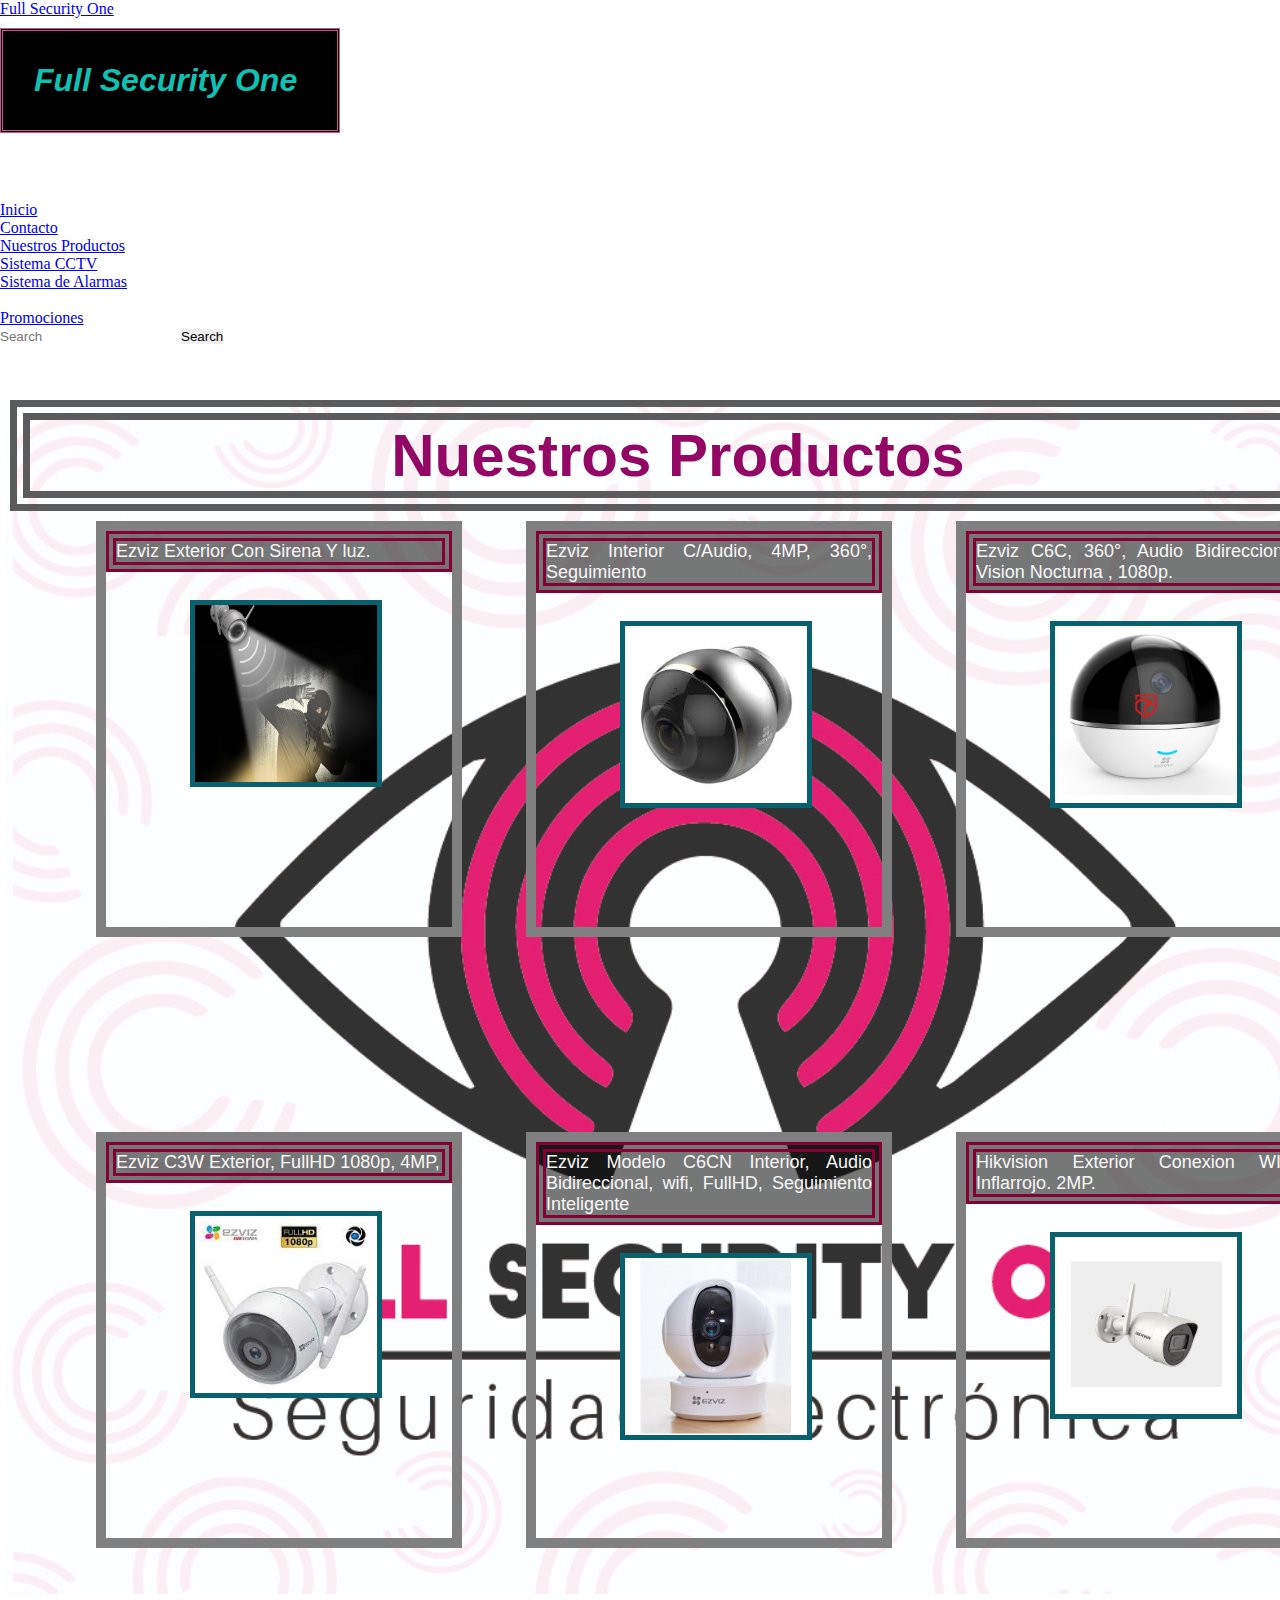
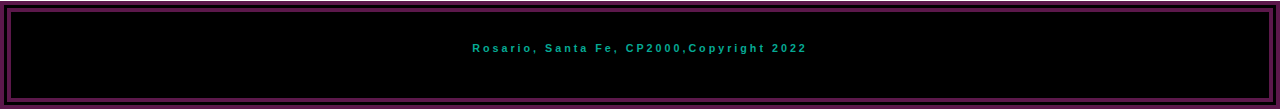
==== secciones/sistemacctv.html @ e212d9ba "nuevorepositorio" ====
<!DOCTYPE html>
<html lang="en">
<head>
    <meta charset="UTF-8">
    <meta http-equiv="X-UA-Compatible" content="IE=edge">
    <meta name="viewport" content="width=device-width, initial-scale=1.0">
    
    <link href="https://cdn.jsdelivr.net/npm/bootstrap@5.1.3/dist/css/bootstrap.min.css" rel="stylesheet" integrity="sha384-1BmE4kWBq78iYhFldvKuhfTAU6auU8tT94WrHftjDbrCEXSU1oBoqyl2QvZ6jIW3" crossorigin="anonymous">

    <link rel="stylesheet" href="../estilos/style.css">
    
    <title>Sistema Cctv</title>
</head>
<body>
   
 <!--bootstrap navbar-->
    <nav class="navbar navbar-light bg-light fixed-top">
        <div class="container-fluid">
          <a class="navbar-brand" href="../index.html">Full Security One</a>
          <button class="navbar-toggler" type="button" data-bs-toggle="offcanvas" data-bs-target="#offcanvasNavbar" aria-controls="offcanvasNavbar">
            <span class="navbar-toggler-icon"></span>
          </button>
          <div class="offcanvas offcanvas-end" tabindex="-1" id="offcanvasNavbar" aria-labelledby="offcanvasNavbarLabel">
            <div class="offcanvas-header">
              <h5 class="offcanvas-title" id="offcanvasNavbarLabel">Full Security One</h5>
              <button type="button" class="btn-close text-reset" data-bs-dismiss="offcanvas" aria-label="Close"></button>
            </div>
            <div class="offcanvas-body">
              <ul class="navbar-nav justify-content-end flex-grow-1 pe-3">
                <li class="nav-item">
                  <a class="nav-link active" aria-current="page" href="../index.html">Inicio</a>
                </li>
                <li class="nav-item">
                  <a class="nav-link" href="./contacto.html">Contacto</a>
                </li>
                <li class="nav-item dropdown">
                  <a class="nav-link dropdown-toggle" href="#" id="offcanvasNavbarDropdown" role="button" data-bs-toggle="dropdown" aria-expanded="false">
                    Nuestros Productos
                  </a>
                  <ul class="dropdown-menu" aria-labelledby="offcanvasNavbarDropdown">
                    <li><a class="dropdown-item" href="../secciones/sistemacctv.html">Sistema CCTV</a></li>
                    <li><a class="dropdown-item" href="../secciones/sistemaalarmas.html">Sistema de Alarmas</a></li>
                    <li>
                      <hr class="dropdown-divider">
                    </li>
                    <li><a class="dropdown-item" href="../secciones/promociones.html">Promociones</a></li>
                  </ul>
                </li>
              </ul>
              <form class="d-flex">
                <input class="form-control me-2" type="search" placeholder="Search" aria-label="Search">
                <button class="btn btn-outline-success" type="submit">Search</button>
              </form>
            </div>
          </div>
        </div>
      </nav>
      
</section>
        </header>
    </div>
    
    
    <!-- contenedor padre-->
     <div class="grilla">
    <header class= "header">
      
 </div>

 <section class="galeria-grid">
     <h1 class="productos"> Nuestros Productos</h1>

              <section class="padre">

        



 <div class="imaGenes">

                 <p class="parrafOscam"> Ezviz Exterior Con Sirena Y luz. </p> 

                <img src="../img/ezvizexterior.jpeg" alt=""> 
       
 </div>
    <div class="imaGenes">

        <p class="parrafOscam"> Ezviz Interior C/Audio, 4MP, 360°, Seguimiento</p> 
      
        <img src="../img/ezvizblack.jpg" alt="">

    </div>

    <div class="imaGenes">
                <p class="parrafOscam"> Ezviz C6C, 360°, Audio Bidireccional, Vision Nocturna , 1080p.
                  </p>
            <img src="../img/ezvizesfera.jpg" alt="">
    </div>

    <div class="imaGenes">
        <p class="parrafOscam"> Ezviz C3W Exterior, FullHD 1080p, 4MP, </p>
        <img src="../img/ezvizexterior.jpg" alt="">

    </div>

    <div class="imaGenes" >
        <p class="parrafOscam"> Ezviz Modelo C6CN Interior, Audio Bidireccional, wifi, FullHD, Seguimiento Inteligente </p>
        <img src="../img/ezviz-c6cn.jpg" alt="">
    </div>

        <div class="imaGenes">
            <p class="parrafOscam"> Hikvision Exterior Conexion WIFI, Inflarrojo. 2MP. </p>
            <img src="../img/hikvision.jpg" alt="">
        </div>

     </section>
    
    </section>
</div>
    </main>
        
             
             <section class="footmedia">
                <footer class="footer">
                    <!-- iconos de redes sociales-->
                    <!--dias de trabajos /horarios-->
                    <!-- ubicacion de lugar--->
                    <h6> Rosario, Santa Fe, CP2000,Copyright 2022</h6>

                </footer>
            </section>
            </div>
            <script src="https://cdn.jsdelivr.net/npm/bootstrap@5.1.3/dist/js/bootstrap.bundle.min.js" integrity="sha384-ka7Sk0Gln4gmtz2MlQnikT1wXgYsOg+OMhuP+IlRH9sENBO0LRn5q+8nbTov4+1p" crossorigin="anonymous"></script>
</body>

</html>
---- estilos/style.css ----
@import url('https://fonts.googleapis.com/css2?family=B612:ital@1&family=Orelega+One&display=swap');

*{
  padding: 0;
  margin: 0;
  border: 0;

  }*
      /* selector-propiedad- valor */

 /* .header {    
 display: flex;
 flex-direction: row;
 justify-content: center;
 padding: 8px;
 height: 50px;
 margin-top: 3px;
 background-color:  rgb(116, 6, 79);  
 text-align:center;
 font-size: x-large;
 font-family:'Lucida Sans', 'Lucida Sans Regular', 'Lucida Grande', 'Lucida Sans Unicode', Geneva, Verdana, sans-serif;  
 border: 5px rgb(255, 255, 255) solid;
 position:static;
 top: 10px;
 letter-spacing: 3px;
  }      
            
nav{
  display: flex;
  align-items: center;
}
ul{
  display: flex;
  justify-content: center;
  }
 */
  .principal {
 background-image: url("../img/logofondonegro.jpg");
 background-repeat: no-repeat;
 background-size: cover;
 height: 1419px;
 }
 /*.formPosition{
   margin-bottom: -310px;
 }*/
 .promoCiones{
  background-image: url("../img/logofondonegro.jpg");
  background-repeat: no-repeat;
  background-size: cover;
  height: 1500px;

 }

 /*ul li a{
                color:rgb(0, 0, 0);
       font-weight: bold;
       padding: 10px;
       margin-bottom: 3px;
                     }*/
                          
 /* ul li{
        display:contents;
       }*/

   h1, .sistemaAlarmas{
      padding: 1px;
      margin: 64px 5px 10px;
      color: rgb(146, 8, 100);
      font-size: 60px;
      font-weight: bold;
      font-family: -apple-system, BlinkMacSystemFont, 'Segoe UI', Roboto, Oxygen, Ubuntu, Cantarell, 'Open Sans', 'Helvetica Neue', sans-serif;
       text-align: center;
       border: 20px double rgb(92, 91, 91); 
        }
               
     h2{ 
         color:  rgb(16, 193, 177);
          font-family: 'Courier New', Courier, monospace;
          font-style: italic;
          font-weight: bold;
          text-align: center;
     
                    }
      .parrafito{
        color: rgb(177, 0, 74);          
        font-family:'Gill Sans', 'Gill Sans MT', Calibri, 'Trebuchet MS', sans-serif;
        text-align: center  ; 
                  font-size: larger;
        justify-content:space-between;
        margin:87px
         }
         
       .bodyalarmas{
          background-image: url("../img/logofondonegro.jpg");
          background-repeat: no-repeat;
          background-size: cover;
          height: 1200px;
          }
          
        
         .seguridadUno{
          padding: 10px;
          margin-left: 10px;
          margin-right: 10px;
          margin-bottom: 50px;
          color: rgb(16, 193, 177);
          background-color: black;
          font-family: sans-serif;
          font-size: xx-large;
          font-style: italic;
          border: 3px rgb(196, 86, 141) double;
                }        
 .hogar {
  padding: 10px;
  margin-top: 100px;
  margin-left: 500px;
  margin-right: 500px;
  margin-bottom: 50px;
  color: rgb(16, 193, 177);
  background-color: black;
  text-align: center;
  font-family: sans-serif;
  font-size: xx-large;
  font-style: italic;
  border: 3px rgb(196, 86, 141) double;
        }            
 h3  {
 padding: 31px;
 margin-top: 10px;
 margin-right: 940px;
 margin-bottom: 50px;
 color: rgb(16, 193, 177);
 background-color: black;
 font-family: sans-serif;
 font-size: xx-large;
 font-style: italic;
 border: 3px rgb(196, 86, 141) double  ;
}
h4{
  padding: 31px;
  margin-top: 10px;
  margin-right: 940px;
  margin-bottom: 50px;
 color: rgb(16, 193, 177);
 background-color: black;
 font-family: sans-serif;
 font-size: xx-large;
 font-style: italic;
 border: 3px rgb(196, 86, 141) double  ;
 } 
 
 .clientesNuestros{
  padding: 31px;
margin-top: 73px;
margin-right: 197px;
margin-bottom: 37px;
color: rgb(16, 193, 177);
background-color: black;
font-family: sans-serif;
font-size: xx-large;
font-style: italic;
border: 3px rgb(196, 86, 141) double;
margin-left: 235px;
 }
 .alarmasBody{
   background-image: url(../img/logofondonegro.jpg);
   background-repeat: no-repeat;
   background-size: cover;
   height: 1100px;
   }
   .footerAlarmas{
     margin-top: 746px;
   }
   .formulariodeContacto{
     margin:  10px 390px 10px 390px;
   }
   
   h5{
  padding: 31px;
  margin-top: 10px;
  margin-right: 940px;
  margin-bottom: 50px;
 color:rgb(16, 193, 177);
 background-color: black;
font-family: sans-serif;
 font-size: xx-large;
font-style: italic;
 border: 3px rgb(196, 86, 141) double  ;
   }
iframe{
margin-top: 43px;
margin-left: 38px;
 
margin-bottom: 300px;
border: 5px dotted rgb(128, 128, 128);

 }

 .footer {
  padding: 30px;
  height: 26px;
  margin-top: auto;
  margin-right: auto;
  margin-left: auto;
  color: rgb(5, 170, 148);
  background-color: rgb(0, 0, 0);
  letter-spacing: 3px;
  text-align: center;
  font-family: 'Lucida Sans', 'Lucida Sans Regular', 'Lucida Grande', 'Lucida Sans Unicode', Geneva, Verdana, sans-serif;
  border: 11px rgb(92, 24, 75) double;
 
}

 

  
    .grilla{
    display: grid;
    grid-template-columns: 1fr 1fr 1fr  1fr;
    grid-template-rows:1fr 1fr 1fr  1fr;
    grid-template-areas: 
    "header header header header"
    "galeria galeria galeria galeria "
    "footer footer footer footer ";
    margin-top: 0px;
  margin-bottom: -221px;
   }
   
.header{
  grid-area: header;
}
.galeria-grid{
  grid-area:  galeria;
  background-image: url(../img/logofullsecurity.jpg);
  background-repeat: no-repeat;
  background-size: cover;
  height: 1194px;
  width: 1346px;
  margin-left: 5px;
  margin-bottom: 7px;
  margin-top: 276px;
  } 
.footer{
  grid-area: footer;

}
  
.padre{
  display: grid;
  grid-template-columns: 1fr 1fr 1fr ;
  grid-template-rows: 1fr 1fr  1fr;
  height: 1170px;
  justify-content: space-between;
  align-items: baseline;
  gap: 195px;
   height: 1170px;
  margin: 10px auto  ;
  width: 67%;
}
 
  img{
    border: 5px solid rgb(9, 97, 109);
    width: 182px;
    height: 177px;
    margin-top: 28px;
    margin-left: 84px;
    margin-bottom: 0px;
  
  
}

.parrafOscam {
  display: flex;
  margin-left: 105px;
  flex-direction: column;
color: rgb(248, 248, 248);
background-color: rgba(0, 0, 0, 0.534);
border: 10px double rgb(133, 0, 51);
font-family:'Gill Sans', 'Gill Sans MT', Calibri, 'Trebuchet MS', sans-serif;
text-align:justify  ; 
 font-size:large;
 margin: auto;
}
.imaGenes{
  border: grey solid 10px;
  width: 346px;
  height: 396px;
  margin-left: -131px;
}

@media (min-width: 768px) and (max-width: 1199px){
  h1{
    font-size: 20px;
    border: 8px double rgb(92, 91, 91);
    
  }
  .index{
margin-right:-179px;
  }
  .header{
    padding: 5px;
  }
  h3, h4, h5{
    padding: 7px;
    margin-bottom: 29px;
    margin-right: 245px;
    margin-left: 300px;
  }
  iframe{
    margin-bottom: 29px;
    margin-right: 245px;
    margin-left: 133px;
    }
.padre{
  display: grid;
  grid-template-areas: 
  "header"
  "galeria"
  "footer";
  gap: 5px;
  grid-template-columns: 1fr ;
  grid-template-rows: 1fr ;
  align-items: center;
  justify-content: center;
  margin-left: 120px;
  }
.seguridadUno{
  padding: 30px;
  margin-left: 2px;
  margin-right: 2px;
}
.hogar{
  padding: 90px;
  margin-left: 5px;
  margin-bottom: 5px;
}
.barraindex{
  margin-right: -179px;
 
  display: flex;
 flex-direction: column;
 justify-content: center;
 text-align: center;
}
.footmedia{
  margin-top: 894px;
 }
 }
 
 .infoUno, .infoDos{
  color: rgb(51, 1, 1);
  font-size:medium ;
  margin: 146px 307px 380px 11px;
  padding: 20px;
  text-align: center;
  background-color: rgb(218, 192, 214);
  border: 5px  rgb(15, 14, 15) solid;
  
   }
   .infoUno:hover{
    transform: scale(1.5);
    transition-property: all ;
    transition-duration: 2s;
    }
.infoDos:hover{
  transform: scale(1.5);
    transition-property: all ;
    transition-duration: 2s;
}
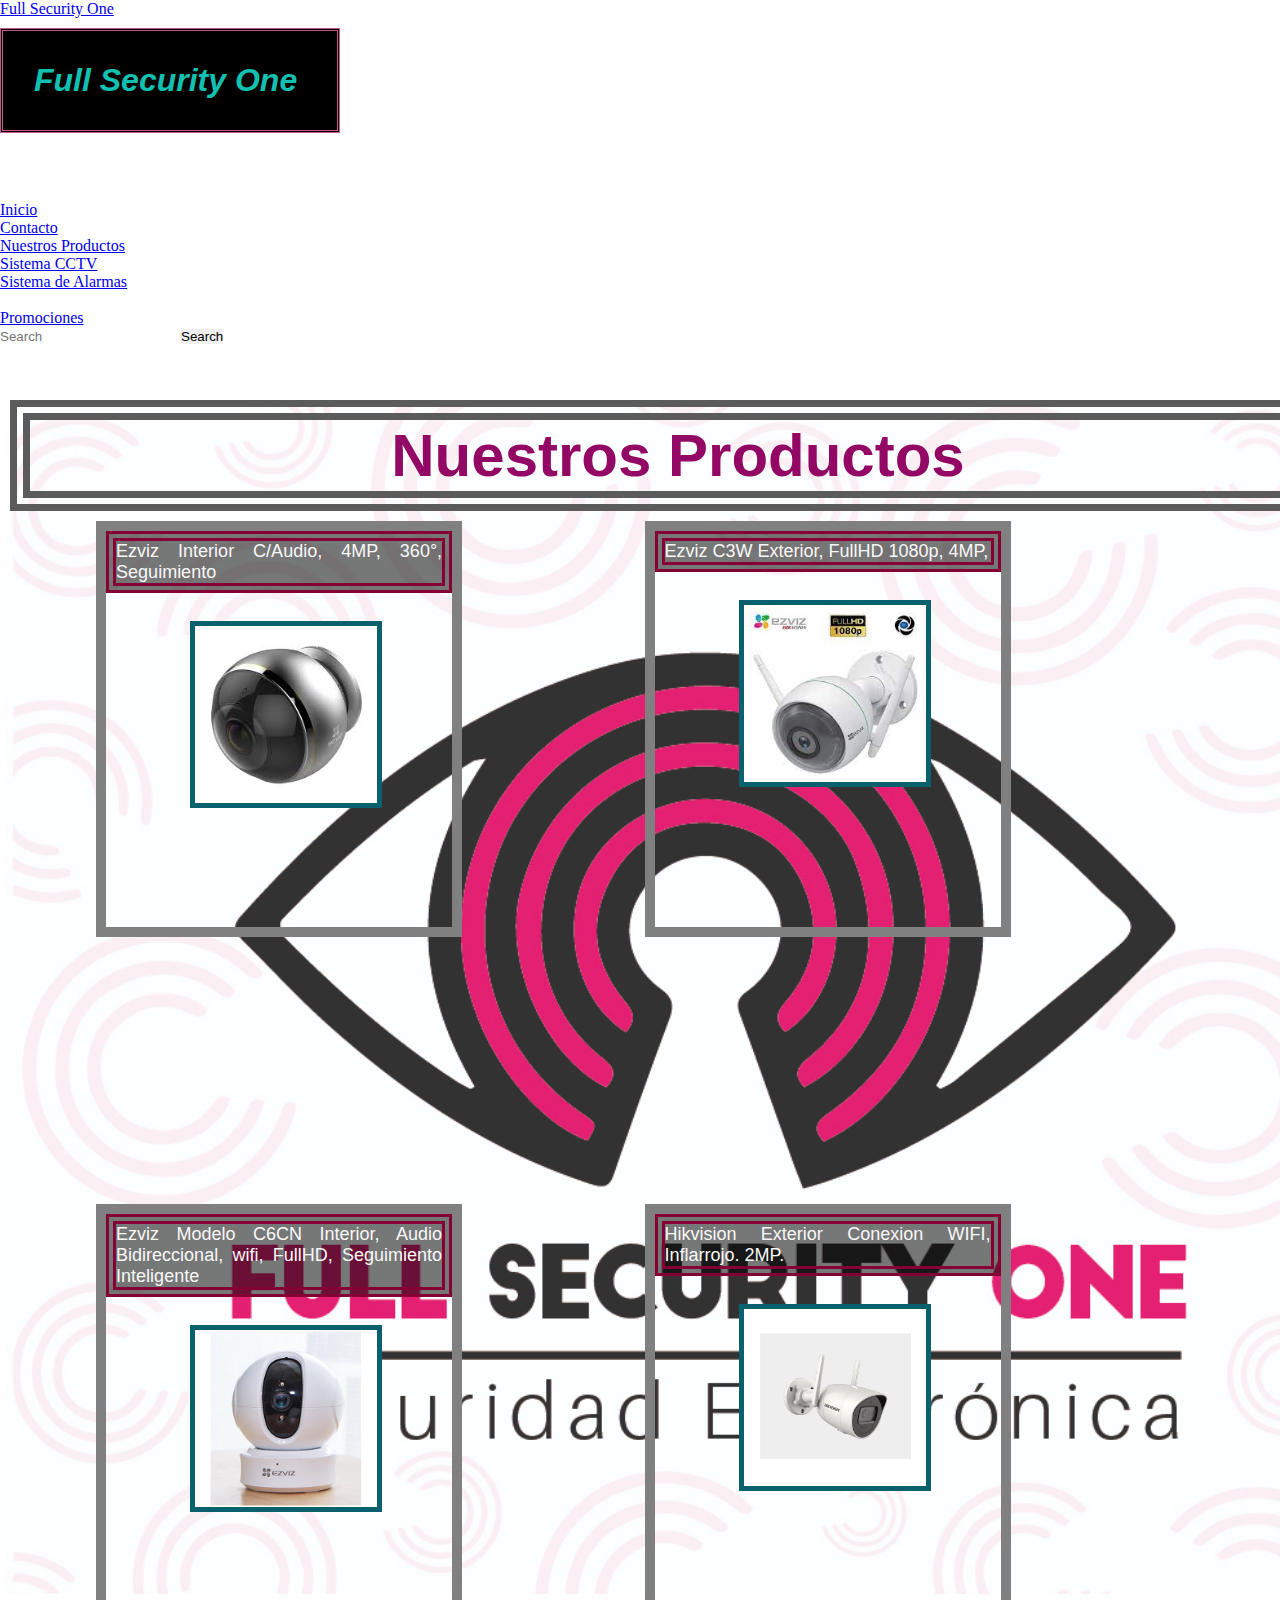
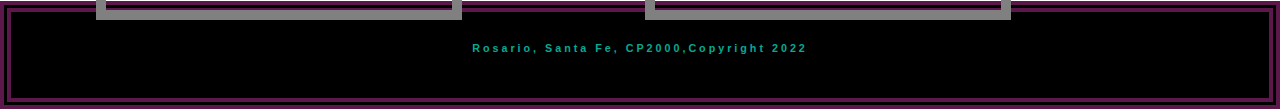
==== commit 01b6e0f1: "tercerentrega" ====
--- a/secciones/sistemacctv.html
+++ b/secciones/sistemacctv.html
@@ -63,41 +63,30 @@
     
     <!-- contenedor padre-->
      <div class="grilla">
-    <header class= "header">
+    
       
  </div>
 
  <section class="galeria-grid">
-     <h1 class="productos"> Nuestros Productos</h1>
 
+   <div class="camarasProductos">
+     <h1>  Nuestros Productos</h1>
+ </div>
               <section class="padre">
 
         
 
 
 
- <div class="imaGenes">
-
-                 <p class="parrafOscam"> Ezviz Exterior Con Sirena Y luz. </p> 
-
-                <img src="../img/ezvizexterior.jpeg" alt=""> 
-       
- </div>
-    <div class="imaGenes">
+ 
+        <div class="imaGenes">
 
         <p class="parrafOscam"> Ezviz Interior C/Audio, 4MP, 360°, Seguimiento</p> 
-      
+  
         <img src="../img/ezvizblack.jpg" alt="">
+        </div>
 
-    </div>
-
-    <div class="imaGenes">
-                <p class="parrafOscam"> Ezviz C6C, 360°, Audio Bidireccional, Vision Nocturna , 1080p.
-                  </p>
-            <img src="../img/ezvizesfera.jpg" alt="">
-    </div>
-
-    <div class="imaGenes">
+        <div class="imaGenes">
         <p class="parrafOscam"> Ezviz C3W Exterior, FullHD 1080p, 4MP, </p>
         <img src="../img/ezvizexterior.jpg" alt="">
 
@@ -120,7 +109,7 @@
     </main>
         
              
-             <section class="footmedia">
+            
                 <footer class="footer">
                     <!-- iconos de redes sociales-->
                     <!--dias de trabajos /horarios-->
@@ -128,7 +117,7 @@
                     <h6> Rosario, Santa Fe, CP2000,Copyright 2022</h6>
 
                 </footer>
-            </section>
+        
             </div>
             <script src="https://cdn.jsdelivr.net/npm/bootstrap@5.1.3/dist/js/bootstrap.bundle.min.js" integrity="sha384-ka7Sk0Gln4gmtz2MlQnikT1wXgYsOg+OMhuP+IlRH9sENBO0LRn5q+8nbTov4+1p" crossorigin="anonymous"></script>
 </body>
--- a/estilos/style.css
+++ b/estilos/style.css
@@ -62,7 +62,7 @@
         display:contents;
        }*/
 
-   h1, .sistemaAlarmas{
+   h1, .productos,.sistemaAlarmas{
       padding: 1px;
       margin: 64px 5px 10px;
       color: rgb(146, 8, 100);
@@ -247,8 +247,8 @@
   
 .padre{
   display: grid;
-  grid-template-columns: 1fr 1fr 1fr ;
-  grid-template-rows: 1fr 1fr  1fr;
+  grid-template-columns: 1fr 1fr  ;
+  grid-template-rows: 1fr 1fr  ;
   height: 1170px;
   justify-content: space-between;
   align-items: baseline;
@@ -285,85 +285,20 @@
   border: grey solid 10px;
   width: 346px;
   height: 396px;
-  margin-left: -131px;
-}
-
-@media (min-width: 768px) and (max-width: 1199px){
-  h1{
-    font-size: 20px;
-    border: 8px double rgb(92, 91, 91);
+  margin-left: -131px;}
+
+
+ /* .footmedia{
+    padding: 34px;
+  height: 34px;
+  margin-top: 597px;
+  margin-right: 0;
+  margin-left: auto;
+  color: rgb(243, 246, 246);
+  background-color: rgb(6, 13, 13);
+  letter-spacing: 3px;
+  text-align: center;
+  font-family: 'Lucida Sans', 'Lucida Sans Regular', 'Lucida Grande', 'Lucida Sans Unicode', Geneva, Verdana, sans-serif;
+  border: 11px rgb(22, 128, 153) double;
+  }*/
     
-  }
-  .index{
-margin-right:-179px;
-  }
-  .header{
-    padding: 5px;
-  }
-  h3, h4, h5{
-    padding: 7px;
-    margin-bottom: 29px;
-    margin-right: 245px;
-    margin-left: 300px;
-  }
-  iframe{
-    margin-bottom: 29px;
-    margin-right: 245px;
-    margin-left: 133px;
-    }
-.padre{
-  display: grid;
-  grid-template-areas: 
-  "header"
-  "galeria"
-  "footer";
-  gap: 5px;
-  grid-template-columns: 1fr ;
-  grid-template-rows: 1fr ;
-  align-items: center;
-  justify-content: center;
-  margin-left: 120px;
-  }
-.seguridadUno{
-  padding: 30px;
-  margin-left: 2px;
-  margin-right: 2px;
-}
-.hogar{
-  padding: 90px;
-  margin-left: 5px;
-  margin-bottom: 5px;
-}
-.barraindex{
-  margin-right: -179px;
- 
-  display: flex;
- flex-direction: column;
- justify-content: center;
- text-align: center;
-}
-.footmedia{
-  margin-top: 894px;
- }
- }
- 
- .infoUno, .infoDos{
-  color: rgb(51, 1, 1);
-  font-size:medium ;
-  margin: 146px 307px 380px 11px;
-  padding: 20px;
-  text-align: center;
-  background-color: rgb(218, 192, 214);
-  border: 5px  rgb(15, 14, 15) solid;
-  
-   }
-   .infoUno:hover{
-    transform: scale(1.5);
-    transition-property: all ;
-    transition-duration: 2s;
-    }
-.infoDos:hover{
-  transform: scale(1.5);
-    transition-property: all ;
-    transition-duration: 2s;
-}
